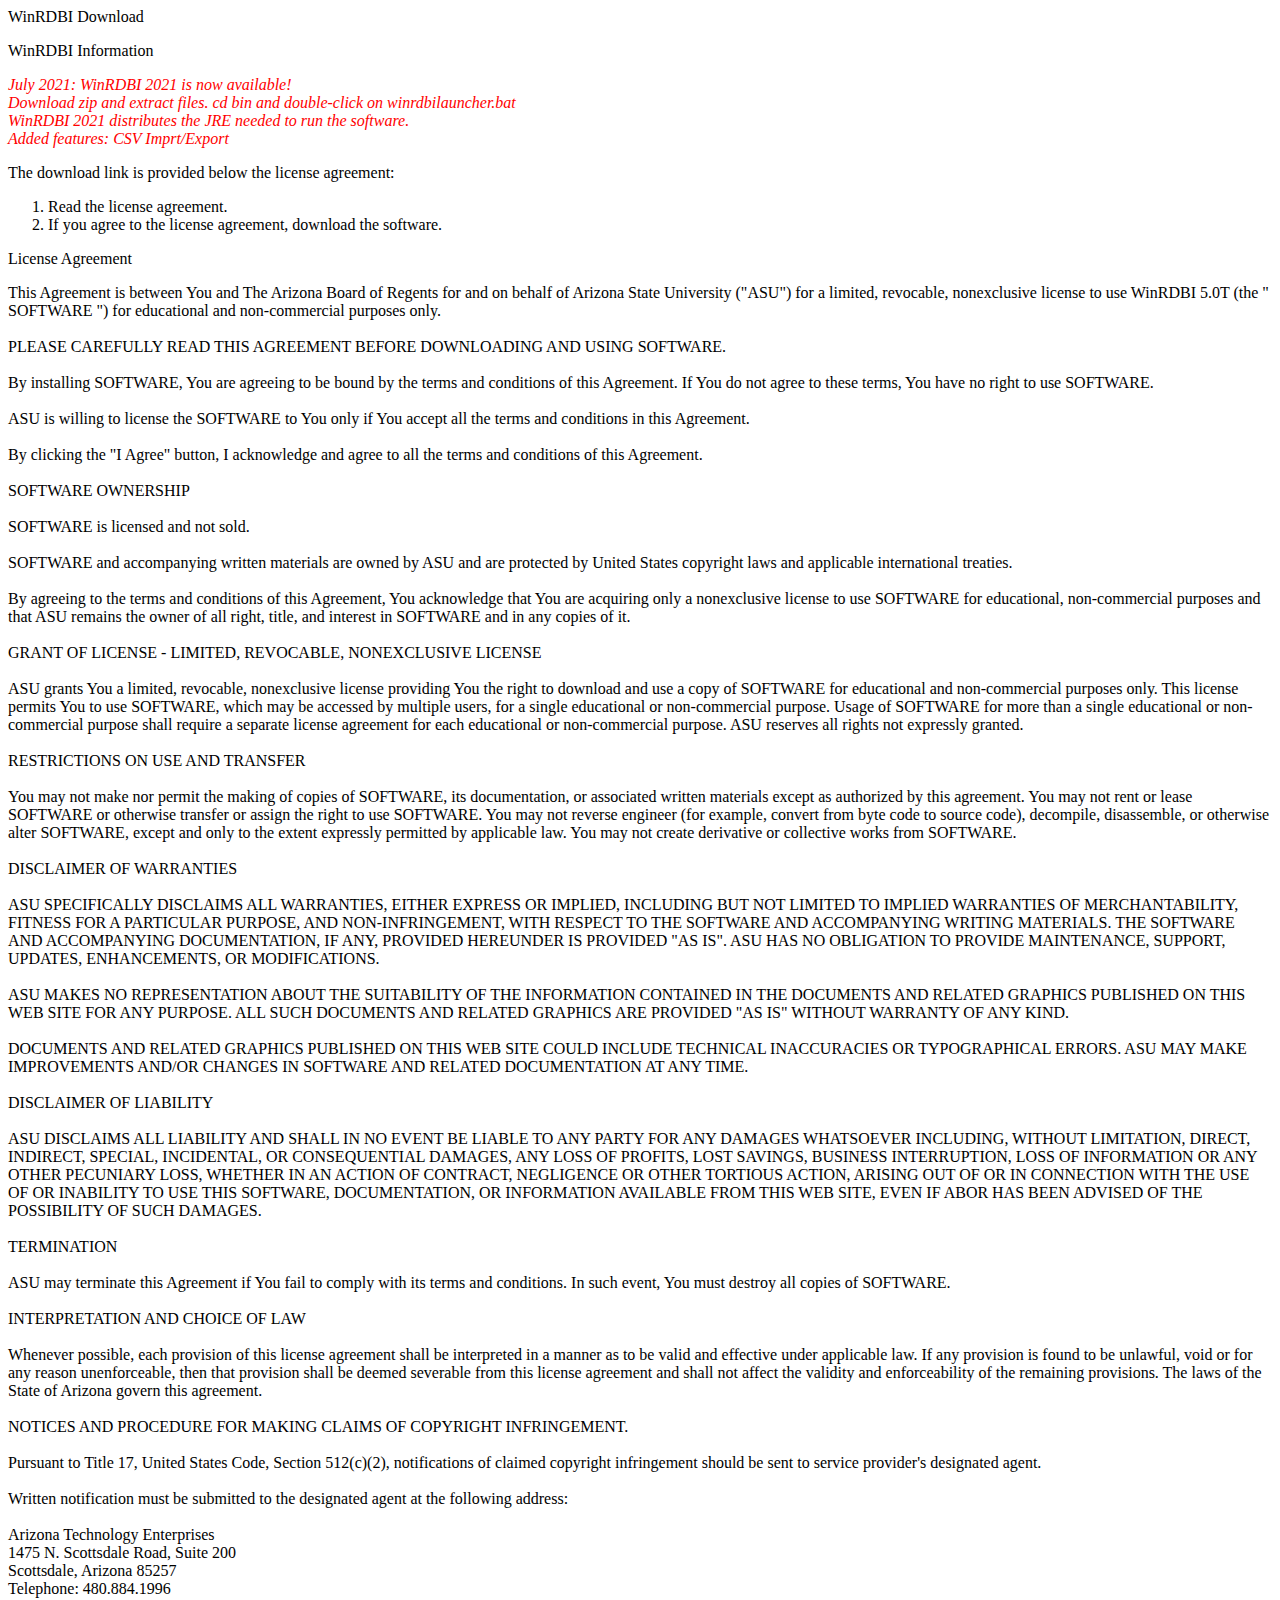
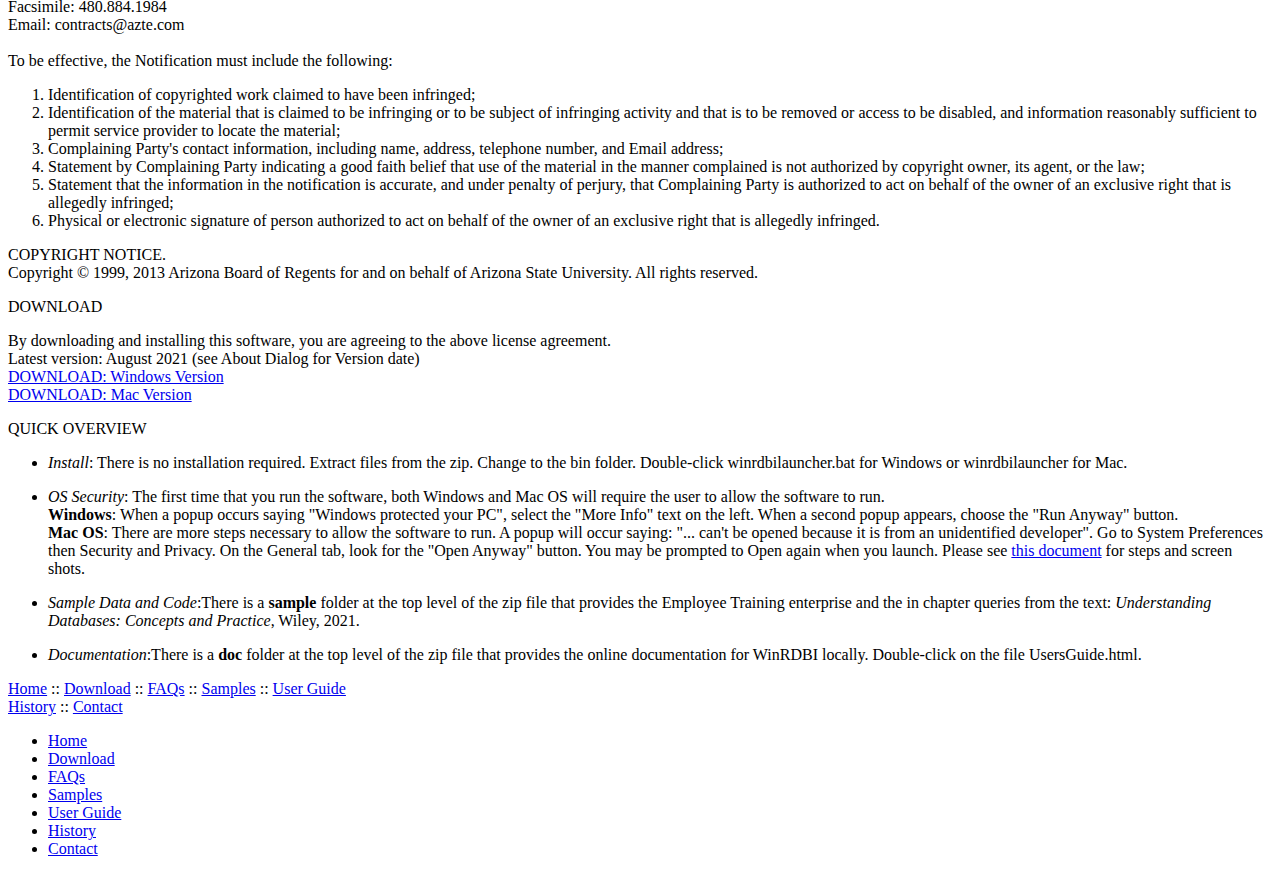
==== download.html @ 4cda6b77 "Initial github project page" ====
<!doctype html public "-//W3C//DTD HTML 4.01 Transitional//EN" "http://www.w3c.org/TR/1999/REC-html401-19991224/loose.dtd">

<head>
	<title>WinRDBI Download</title>
	<meta http-equiv="content-type" content="text/html; charset=iso-8859-1">
	<meta name="author" content="Dusan Jovic">
	<meta name="keywords" content="database, WINRDBI">
	<meta name="description" content="The WINRDBI tool helps students learn a variety of query languages for relational databases.">
        <META HTTP-EQUIV="Pragma" CONTENT="no-cache">
        <META HTTP-EQUIV="Cache-Control" CONTENT="no-store, no-cache">
	<link href="web_style/style.css" rel="stylesheet" type="text/css">
	<SCRIPT LANGUAGE=JAVASCRIPT>
    <!--
    if (top.frames.length!=0)
       top.location=self.document.location;
    // -->
    </SCRIPT>
</head>

<body>
	<div id="page_container">

		<div id="page_header">
			<div id="page_title">
				WinRDBI Download
			</div>
		</div>

		<div id="main_content">
			<div class="title"><p>WinRDBI Information</p></div>
			<p class="indented"><i>
			<span style="color:red">
July 2021: WinRDBI 2021 is now available!<br />
             Download zip and extract files. cd bin and double-click on winrdbilauncher.bat<br /> 
			 WinRDBI 2021 distributes the JRE needed to run the software.<br /> 
			 Added features: CSV Imprt/Export
			</span><br></i></p>
			<p>The download link is provided below the license agreement:</p>
			<ol>
				<li>Read the license agreement.</li>
				<li>If you agree to the license agreement, download the software.</li>
			</ol>	

			<div class="title"><p>License Agreement</p></div>
			<div class="scroll_area">
			This Agreement is between You and The Arizona Board of Regents for and on behalf of Arizona State University ("ASU") for a limited, revocable, nonexclusive license to use WinRDBI 5.0T (the " SOFTWARE ") for educational and non-commercial purposes only. 
			<br><br>
			PLEASE CAREFULLY READ THIS AGREEMENT BEFORE DOWNLOADING AND USING SOFTWARE. 
			<br><br>
			By installing SOFTWARE, You are agreeing to be bound by the terms and conditions of this Agreement.  If You do not agree to these terms, You have no right to use SOFTWARE. 
			<br><br>
			ASU is willing to license the SOFTWARE to You only if You accept all the terms and conditions in this Agreement. 
			<br><br>
			By clicking the "I Agree" button, I acknowledge and agree to all the terms and conditions of this Agreement.
			<br><br>
			SOFTWARE OWNERSHIP
			<br><br>
			SOFTWARE is licensed and not sold.
			<br><br>
			SOFTWARE and accompanying written materials are owned by ASU and are protected by United States copyright laws and applicable international treaties. 
			<br><br>
			By agreeing to the terms and conditions of this Agreement, You acknowledge that You are acquiring only a nonexclusive license to use SOFTWARE for educational, non-commercial purposes and that ASU remains the owner of all right, title, and interest in SOFTWARE and in any copies of it. 
			<br><br>
			GRANT OF LICENSE - LIMITED, REVOCABLE, NONEXCLUSIVE LICENSE
			<br><br>
			ASU grants You a limited, revocable, nonexclusive license providing You the right to download and use a copy of SOFTWARE for educational and non-commercial purposes only. This license permits You to use SOFTWARE, which may be accessed by multiple users, for a single educational or non-commercial purpose.  Usage of SOFTWARE for more than a single educational or non-commercial purpose shall require a separate license agreement for each educational or non-commercial purpose.  ASU reserves all rights not expressly granted.
			<br><br>
			RESTRICTIONS ON USE AND TRANSFER
			<br><br>
			You may not make nor permit the making of copies of SOFTWARE, its documentation, or associated written materials except as authorized by this agreement. You may not rent or lease SOFTWARE or otherwise transfer or assign the right to use SOFTWARE. You may not reverse engineer (for example, convert from byte code to source code), decompile, disassemble, or otherwise alter SOFTWARE, except and only to the extent expressly permitted by applicable law. You may not create derivative or collective works from SOFTWARE. 
			<br><br>
			DISCLAIMER OF WARRANTIES
			<br><br>
			ASU SPECIFICALLY DISCLAIMS ALL WARRANTIES, EITHER EXPRESS OR IMPLIED, INCLUDING BUT NOT LIMITED TO IMPLIED WARRANTIES OF MERCHANTABILITY, FITNESS FOR A PARTICULAR PURPOSE, AND NON-INFRINGEMENT, WITH RESPECT TO THE SOFTWARE AND ACCOMPANYING WRITING MATERIALS. THE SOFTWARE AND ACCOMPANYING DOCUMENTATION, IF ANY, PROVIDED HEREUNDER IS PROVIDED "AS IS". ASU HAS NO OBLIGATION TO PROVIDE MAINTENANCE, SUPPORT, UPDATES, ENHANCEMENTS, OR MODIFICATIONS. 
			<br><br>
			ASU MAKES NO REPRESENTATION ABOUT THE SUITABILITY OF THE INFORMATION CONTAINED IN THE DOCUMENTS AND RELATED GRAPHICS PUBLISHED ON THIS WEB SITE FOR ANY PURPOSE. ALL SUCH DOCUMENTS AND RELATED GRAPHICS ARE PROVIDED "AS IS" WITHOUT WARRANTY OF ANY KIND. 
			<br><br>
			DOCUMENTS AND RELATED GRAPHICS PUBLISHED ON THIS WEB SITE COULD INCLUDE TECHNICAL INACCURACIES OR TYPOGRAPHICAL ERRORS.  ASU MAY MAKE IMPROVEMENTS AND/OR CHANGES IN SOFTWARE AND RELATED DOCUMENTATION AT ANY TIME. 
			<br><br>
			DISCLAIMER OF LIABILITY
			<br><br>
			ASU DISCLAIMS ALL LIABILITY AND SHALL IN NO EVENT BE LIABLE TO ANY PARTY FOR ANY DAMAGES WHATSOEVER INCLUDING, WITHOUT LIMITATION, DIRECT, INDIRECT, SPECIAL, INCIDENTAL, OR CONSEQUENTIAL DAMAGES, ANY LOSS OF PROFITS, LOST SAVINGS, BUSINESS INTERRUPTION, LOSS OF INFORMATION OR ANY OTHER PECUNIARY LOSS, WHETHER IN AN ACTION OF CONTRACT, NEGLIGENCE OR OTHER TORTIOUS ACTION, ARISING OUT OF OR IN CONNECTION WITH THE USE OF OR INABILITY TO USE THIS SOFTWARE, DOCUMENTATION, OR INFORMATION AVAILABLE FROM THIS WEB SITE, EVEN IF ABOR HAS BEEN ADVISED OF THE POSSIBILITY OF SUCH DAMAGES. 
			<br><br>
			TERMINATION
			<br><br>
			ASU may terminate this Agreement if You fail to comply with its terms and conditions. In such event, You must destroy all copies of SOFTWARE. 
			<br><br>
			INTERPRETATION AND CHOICE OF LAW
			<br><br>
			Whenever possible, each provision of this license agreement shall be interpreted in a manner as to be valid and effective under applicable law. If any provision is found to be unlawful, void or for any reason unenforceable, then that provision shall be deemed severable from this license agreement and shall not affect the validity and enforceability of the remaining provisions. The laws of the State of Arizona govern this agreement. 
			<br><br>
			NOTICES AND PROCEDURE FOR MAKING CLAIMS OF COPYRIGHT INFRINGEMENT.
			<br><br>
			Pursuant to Title 17, United States Code, Section 512(c)(2), notifications of claimed copyright infringement should be sent to service provider's designated agent. 
			<br><br>
			Written notification must be submitted to the designated agent at the following address:
			<br><br>
			Arizona Technology Enterprises
			<br>
			1475 N. Scottsdale Road, Suite 200
			<br>
			Scottsdale, Arizona 85257
			<br>
			Telephone: 480.884.1996
			<br>
			Facsimile: 480.884.1984
			<br>
			Email: contracts@azte.com
			<br><br>
			To be effective, the Notification must include the following:
			<br>
			<ol>
			<li>Identification of copyrighted work claimed to have been infringed;</li>
			<li>Identification of the material that is claimed to be infringing or to be subject of infringing activity and that is to be removed or access to be disabled, and information reasonably sufficient to permit service provider to locate the material;</li>
			<li>Complaining Party's contact information, including name, address, telephone number, and Email address;</li>
			<li>Statement by Complaining Party indicating a good faith belief that use of the material in the manner complained is not authorized by copyright owner, its agent, or the law;</li>
			<li>Statement that the information in the notification is accurate, and under penalty of perjury, that Complaining Party is authorized to act on behalf of the owner of an exclusive right that is allegedly infringed;</li>
			<li>Physical or electronic signature of person authorized to act on behalf of the owner of an exclusive right that is allegedly infringed.</li>
			</ol>

			COPYRIGHT NOTICE.
			<br>
			Copyright &copy; 1999, 2013 Arizona Board of Regents for and on behalf of Arizona State University. All rights reserved.

			</div>
			
			<div class="title"><p>DOWNLOAD</p></div>
			<p class="indented">
			By downloading and installing this software, you are agreeing to the above license agreement. <br /> 
			Latest version: August 2021 (see About Dialog for Version date)<br />
			<a href="WinRDBI2021-windows.zip">DOWNLOAD: Windows Version</a> <br />
			<a href="WinRDBI2021-macos.zip">DOWNLOAD: Mac Version</a> <br />
			</p>
			
			<div class="title"><p>QUICK OVERVIEW</p></div>
			<p class="indented">
			<ul>
			<li><p><i>Install</i>: There is no installation required. Extract files from the zip. Change to the bin folder.  Double-click winrdbilauncher.bat for Windows or winrdbilauncher for Mac.
			</p></li>
			<li><p><i>OS Security</i>: The first time that you run the software, both Windows and Mac OS will require the user to allow the software to run. <br />
			<b>Windows</b>: When a popup occurs saying "Windows protected your PC", select the "More Info" text on the left. When a second popup appears, choose the "Run Anyway" button. <br />
			<b>Mac OS</b>: There are more steps necessary to allow the software to run. A popup will occur saying: "... can't be opened because it is from an unidentified developer". Go to System Preferences then Security and Privacy. On the General tab, look for the "Open Anyway" button. You may be prompted to Open again when you launch.
			Please see <a href="macoshelp.pdf">this document</a> for steps and screen shots.
			</p></li>
			<li><p><i>Sample Data and Code</i>:There is a <b>sample</b> folder at the top level of the zip file that provides the Employee Training enterprise and the in chapter queries from the text: <i>Understanding Databases: Concepts and Practice</i>, Wiley, 2021.
			</p></li>
			<li><p><i>Documentation</i>:There is a <b>doc</b> folder at the top level of the zip file that provides the online documentation for WinRDBI locally. Double-click on the file UsersGuide.html.
			</p></li>
			</ul>
			</p>
			
			<div id="content_footer">
				<a href="index.html">Home</a> ::
				<a href="download.html">Download</a> ::
				<a href="faqs.html">FAQs</a> ::
				<a href="samples.html">Samples</a> ::
				<a href="UserGuide/UsersGuide.html" target="_blank">User Guide</a>
				<br>
				<a href="history.html">History</a> ::
				<a href="mailto:WinRDBI@asu.edu">Contact</a>
			</div>
		</div>

		<div id="nav_menu_bar">
			<ul>
				<li><a href="index.html">Home</a></li>
				<li><a href="download.html">Download</a></li>
				<li><a href="faqs.html">FAQs</a></li>
				<li><a href="samples.html">Samples</a></li>
				<li><a href="UserGuide/UsersGuide.html" target="_blank">User Guide</a></li>
				<li><a href="history.html">History</a></li>
				<li><a href="mailto:WinRDBI@asu.edu">Contact</a></li>
			</ul>
			<div id="nav_menu_bar_decor"></div>
		</div>

	</div>
</body>
</html>
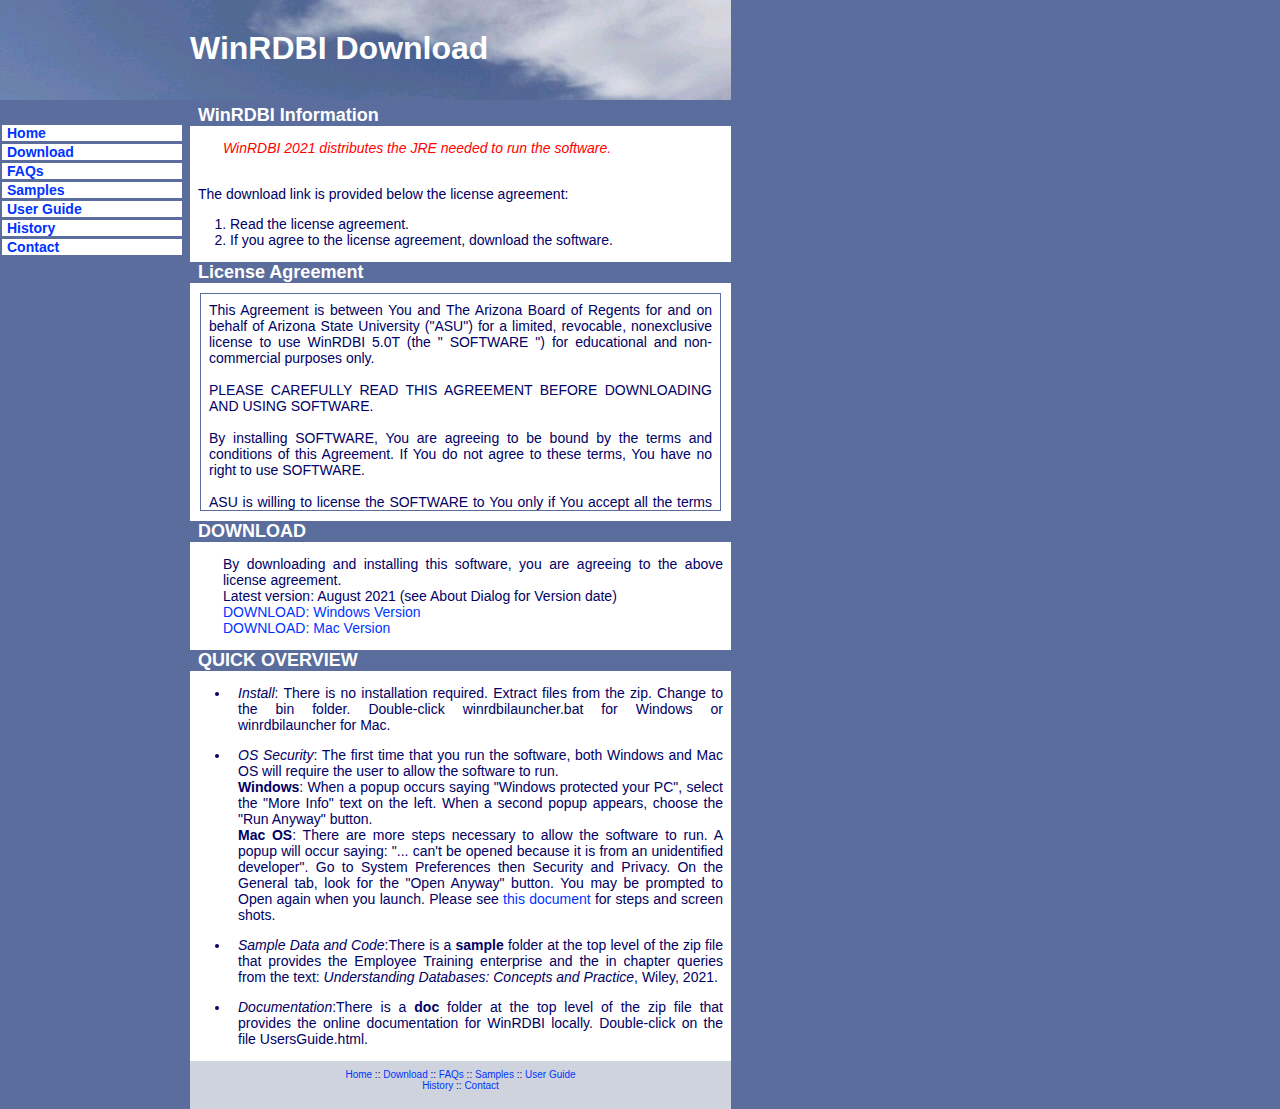
==== commit d122d936: "Update download.html" ====
--- a/download.html
+++ b/download.html
@@ -30,10 +30,7 @@
 			<div class="title"><p>WinRDBI Information</p></div>
 			<p class="indented"><i>
 			<span style="color:red">
-July 2021: WinRDBI 2021 is now available!<br />
-             Download zip and extract files. cd bin and double-click on winrdbilauncher.bat<br /> 
-			 WinRDBI 2021 distributes the JRE needed to run the software.<br /> 
-			 Added features: CSV Imprt/Export
+			 WinRDBI 2021 distributes the JRE needed to run the software.<br />  
 			</span><br></i></p>
 			<p>The download link is provided below the license agreement:</p>
 			<ol>
@@ -176,4 +173,4 @@
 
 	</div>
 </body>
-</html>+</html>
--- a/web_style/style.css
+++ b/web_style/style.css
@@ -0,0 +1,266 @@
+
+/************************************************************
+ * html components redefined
+ ************************************************************/
+
+body, table {
+	font-size: 14px;
+	font-family: Arial;
+	font-weight: normal;
+	color: #000066;
+}
+
+body {
+	background-color: #5A6D9C;
+	margin: 0px 0px 0px 0px;
+	padding: 0px 0px 0px 0px;
+	text-align: justify;
+}
+
+a {
+	text-decoration: none;
+	color: #0033FF;
+}
+
+a:hover {
+	text-decoration: underline;
+}
+
+form {
+	margin: 0px;
+	display: inline;
+}
+
+select {
+	max-width: 200px;
+	margin-top:10px;
+}
+
+input {
+	width: 200px;
+	margin-bottom: 5px;
+}
+
+input.text {
+	position: absolute;
+	right: 100px;
+}
+
+input.radio {
+	position:absolute;
+	right:240px;
+}
+
+input.button {
+	width: 100px;
+	height: 25px;
+}
+
+/************************************************************
+ * unique components defined
+ ************************************************************/
+
+#page_container {
+	padding: 0px;
+	margin: 0px;
+	position: absolute;
+	top: 0px;
+	left: 0px;
+	width: 789px;
+	height: 600px;
+}
+
+#page_header {
+	background-image: url(./../web_image/sky.jpg);
+	background-repeat: no-repeat;
+	background-position: 0px 0px;
+	width: 789px;
+	height: 100px;
+	margin: 0px;
+	padding: 0px;
+}
+
+#page_title {
+	text-align: left;
+	width: 789px-190px;
+	height: 50px;
+	margin: 0px 0px 0px 0px;
+	padding: 30px 0px 0px 190px;
+	font-size: 32px;
+	font-weight: bold;
+	color: #FFFFFF;
+}
+
+#main_content {
+	padding: 0px;
+	margin: 0px;
+	position: absolute;
+	top: 105px;
+	left: 190px;
+	width: 541px;
+	background-color: #FFFFFF;
+	border: 0px solid #FFFFFF;
+}
+
+#nav_menu_bar {
+	width: 185px;
+	height: 410px;
+	position: relative;
+	top: 0px;
+	left: 0px;
+	background-color: #5A6D9C;
+}
+
+#nav_menu_bar_decor {
+	width: 100%;
+	height: 250px;
+}
+
+#content_footer {
+	width: 100%;
+	height: 40px;
+	background-color: #CED3DE;
+	padding-top: 8px;
+	font-size: 10px;
+	text-align: center;
+	border-top: 0px solid #5A6D9C;
+}
+
+#content_book_area {
+	background-image: url(./../web_image/dietrichCoverSmall.jpg);
+	background-repeat: no-repeat;
+	background-position: 10px 0px;
+	height: 275px;
+	width: 100%-220px;
+	padding: 10px 0px 0px 220px;
+	text-align: center;
+}
+
+/************************************************************
+ * unique sub-components defined
+ ************************************************************/
+
+#main_content p {
+	padding: 0px 8px 0px 8px;
+}
+
+#nav_menu_bar ul {
+	font-weight: bold;
+	text-align: left;
+	padding: 0px 0px 0px 0px;
+	margin: 25px 0px 0px 0px;
+}
+
+#nav_menu_bar ul li {
+	width: 175px;
+	padding: 0px 0px 0px 0px;
+	margin: 3px 0px 0px 0px;
+}
+
+#nav_menu_bar a {
+	display: block;
+	width: 100%;
+	padding: 0px 0px 0px 5px;
+	margin: 0px 0px 0px 2px;
+	background-color: #FFFFFF;
+}
+
+#nav_menu_bar a:hover {
+	text-decoration: none;
+	background-color: #CED3DE;
+	color: #000066;
+}
+
+#nav_menu_bar a:active {
+	text-decoration: none;
+	background-color: #FFFFAA;
+	color: #000066;
+}
+
+/************************************************************
+ * repeatable components defined
+ ************************************************************/
+
+div.title, div.title_question_mark {
+	background-color: #5A6D9C;
+	font-size: 18px;
+	text-align: left;
+	font-weight: bold;
+	color: #FFFFFF;
+	margin: 0px 0px 0px 0px;
+}
+
+div.title {
+	width: 100%;
+	padding: 0px 0px 0px 0px;
+}
+ 
+div.title_question_mark {
+	background-image: url(./../web_image/question_mark_small.gif);
+	background-repeat: no-repeat;
+	background-position: 5px 0px;
+ 	width: 100%-20px;
+ 	padding: 0px 0px 0px 20px;
+}
+
+div.thin_title {
+	width: 100%;
+	padding: 0px 0px 0px 0px;
+	background-color: #5A6D9C;
+	font-size: 13px;
+	text-align: left;
+	font-weight: bold;
+	color: #FFFFCC;
+	margin: 0px 0px 0px 0px;
+}
+
+div.scroll_area {
+	height: 200px;
+	width: 100%px;	
+	margin: 10px 10px 10px 10px;
+	overflow: auto;	
+	border: 1px solid #5A6D9C;
+	padding: 8px;
+}
+ 
+p.alert_weak {
+	color: #FFAA00;
+}
+
+p.indented, p.indented_form {
+	margin-left: 25px;
+	width: 100%-25px;
+}
+
+p.indented_form {
+	line-height:25px;
+}
+
+p.thin_text {
+	font-size: 11px;
+}
+
+p.strong {
+	font-weight: bold;
+}
+
+p.smallcaps {
+	font-weight: bold; 
+	font-variant-caps: small-caps;
+	color: #5A6D9C;
+}
+
+
+/************************************************************
+ * repeatable sub-components defined
+ ************************************************************/
+ 
+div.title p {
+	margin: 0px 0px 0px 0px;
+	display: inline;
+}
+
+div.thin_title p {
+	margin: 0px 0px 0px 0px;
+	display: inline;
+}
